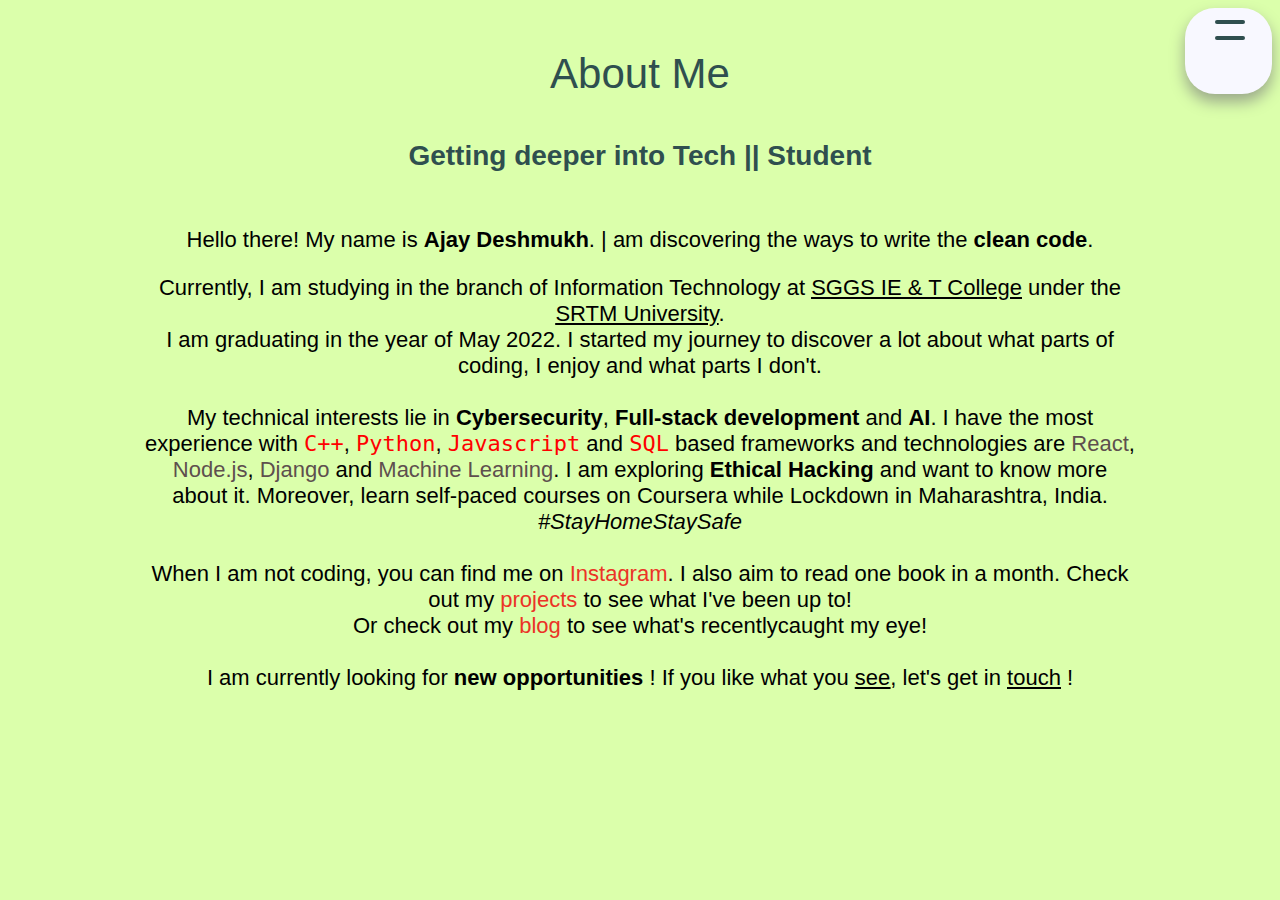
==== about.html @ 4fe14aef "first commit" ====
<!DOCTYPE html>
<html lang="en-us">
<head>
	<meta charset="utf-8">
	<meta name="viewport" content="width=device-width, initial-scale=1">
	<link rel="icon" href="assets/icon.png">

	<!-- COMPONENTS CSS -->
	<link rel="stylesheet" type="text/css" href="./components/css/navbar.css">
	<link rel="stylesheet" type="text/css" href="./components/css/about.css">
	

	<title>About Me</title>
</head>
<body>

<!--------- HEADER NAVIGATION BAR ------------->
<header>
	<div class="navbar">
	  <input type="checkbox">
	    <span></span>
	    <span></span>
	    <div class="menubar">
	      <li><a href="index.html">Home</a></li>
	      <li><a href="about.html">About</a></li>
	      <li><a href="project.html">Project</a></li>
	      <li><a href="blog.html">Blog</a></li>
	    </div>
	</div>
</header>

<!--------- MAIN ABOUT ME ------------->
<main class="about-container">
	<section class="about">
		<div class="about-content">
			<div class="aboutheading"><p>About Me</p></div>
			<div class="aboutsubheading"><p>Getting deeper into Tech || Student</p></div>
			<summary>
				<div class="summaryheader">
					<p>Hello there! My name is <b>Ajay Deshmukh</b>. | am discovering the ways to write the <b>clean code</b>.</p>
				</div>
				<div class="paragraph">
					<p>
						Currently, I am studying in the branch of Information Technology at <a href="https://www.sggs.ac.in/" target="_blanck"><u>SGGS IE & T College</u></a> under the  <a href="https://www.srtmun.ac.in/" target="_blanck"><u>SRTM University</u></a>.
						 <br>I am graduating in the year of May 2022. I started my journey to discover a lot about what
						parts of coding, I enjoy and what parts I don't.
						<br><br>
						My technical interests lie in <b>Cybersecurity</b>, <b>Full-stack development</b> and <b>AI</b>. I have the
						most experience with <code>C++</code>, <code>Python</code>, <code>Javascript</code> and <code>SQL</code> based frameworks and technologies are <span>React</span>, <span>Node.js</span>, <span>Django</span>
						 and <span>Machine Learning</span>. I am exploring <b>Ethical Hacking</b> and want to know more about it. Moreover,
						learn self-paced courses on Coursera while Lockdown in Maharashtra, India. <i>#StayHomeStaySafe</i>
						<br><br>
						When I am not coding, you can find me on <a href="" id="no-line" target="_blanck">Instagram</a>. I also aim to read one book in a month.
						Check out my <a href="project.html" id="no-line">projects</a> to see what I've been up to! <br> Or check out my <a href="blog.html" id="no-line">blog</a> to see what's recentlycaught my eye!
						<br><br>
						I am currently looking for <b>new opportunities</b> ! If you like what you <a href="project.html"><u>see</u></a>, let's get in <a href="https://www.linkedin.com/in/ajaydeshmukhin" target="_blanck"><u>touch</u></a> !
					</p>
				</div>
			</div>
		</summary>
	</section>
</main>

</body>
</html>
---- components/css/navbar.css ----
/* ------------------------ MAIN NAVBAR ----------------------- */

header {
    margin: 0;
    padding: 0;
    background-color: ;
    font-family:  sans-serif;
    text-decoration: none;
}

header, .navbar, .menubar {
    display: flex;
    justify-content: safe right;
}

.navbar {
    position: absolute;
    background-color: ghostwhite;
    padding: 20px;
    transition: 0.5s;
    border-radius: 30px;
    overflow: hidden;
    box-shadow: 0 8px 15px #9AA88A;
}

.menubar {
    margin: 0;
    padding: 0px;
    width: 0;
    align-content: center;
    overflow: hidden;
    transition: 0.5s;
}

.navbar input:checked ~ .menubar {
    width: 420px;
}

.menubar li {
    list-style: none;
    margin: 0px 10px;
    padding: 4px 4px;
}

.menubar li a {
    text-decoration: none;
    color: #666;
    text-transform: uppercase;
    font-weight: 600;
    font-size: 20px;
    transition: 0.5s;
}

.menubar li a:hover {
    color: #161919;
}

.navbar input {
    width: 40px;
    height: 40px;
    cursor: pointer;
    opacity: 0;
}

.navbar span {
    position: absolute;
    left: 30px;
    width: 30px;
    height: 4px;
    border-radius: 50px;
    background-color: darkslategrey;
    pointer-events: none;
    transition: 0.5s;
}

.navbar input:checked ~ span {
    background-color: orangered;
}

.navbar span:nth-child(2) {
    transform: translateY(-8px);
}

.navbar input:checked ~ span:nth-child(2) {
    transform: translateY(0) rotate(-45deg);
}
.navbar span:nth-child(3) {
    transform: translateY(8px);
}

.navbar input:checked ~ span:nth-child(3) {
    transform: translateY(0) rotate(45deg);
}
---- components/css/about.css ----
/* ------------------------ MAIN ABOUT ----------------------- */

body {
  overflow-x: hidden;
  background-color: #dbffab;
  font-family: sans-serif, "Gill Sans MT", "Calibri", "Constantia", "Consolas";
}

* {
  box-sizing: border-box;
}

.about {
  max-width: 1000px;
  text-align: center;
  margin: auto;
}

.aboutheading {
  font-size: 42px;
  color: darkslategrey;
}

.aboutsubheading {
  font-size: 28px;
  font-weight: bold;
  color: darkslategrey;
}

summary {
  font-size: 22px;
  padding: 5px;
}

.paragraph a{
  color: black;
}

.paragraph u:hover {
  color: #eb3326;
}

.paragraph code {
  color: red;
}

.paragraph span {
  color: #5e4f4e;
}

.paragraph #no-line {
  color: #eb3326;
  text-decoration: none;
}

/* Responsive css  */
@media only screen and (max-width: 720px) {
  .aboutheading p {
    padding-top: 48px;
  }
}
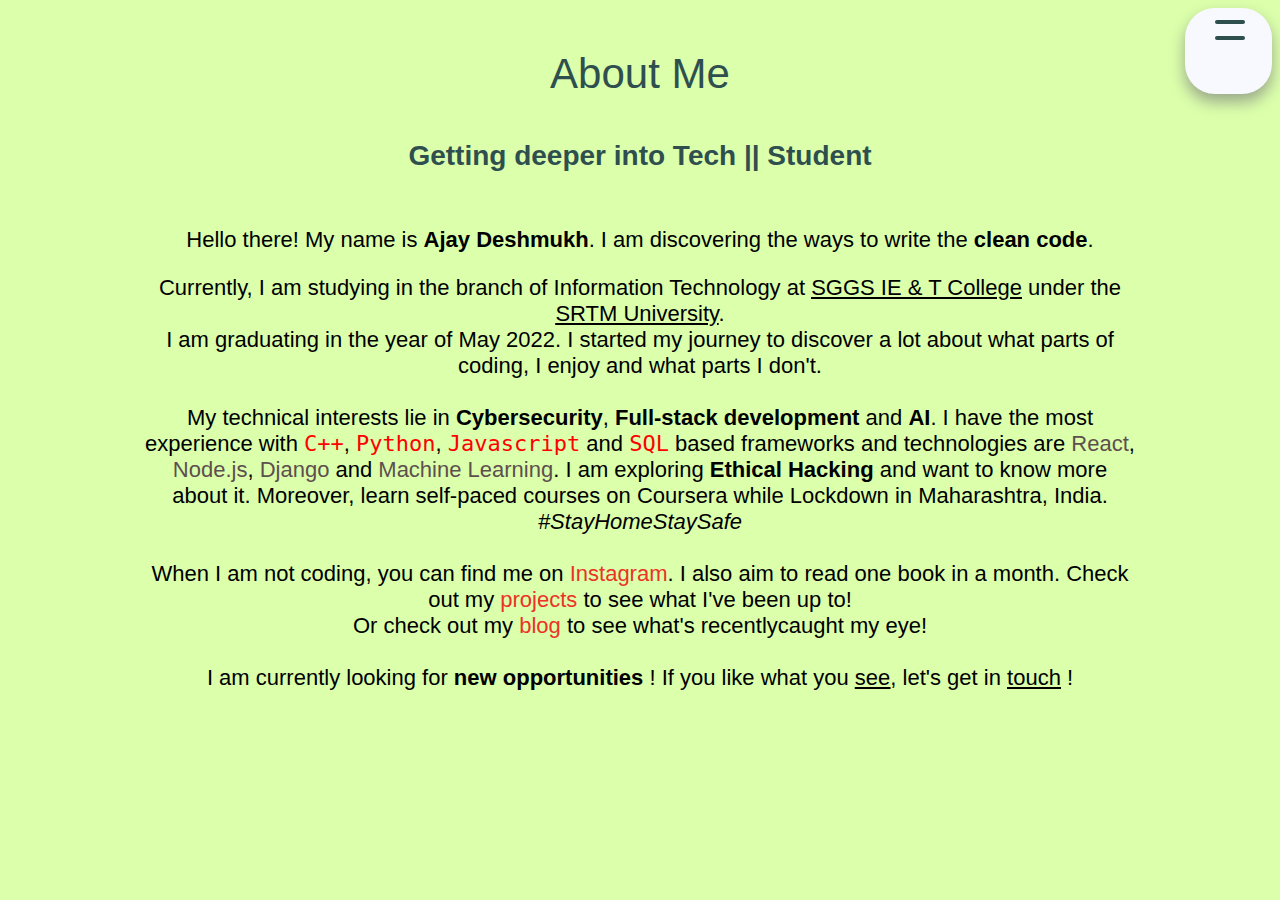
==== commit 4b711cea: "forth time" ====
--- a/about.html
+++ b/about.html
@@ -37,7 +37,7 @@
 			<div class="aboutsubheading"><p>Getting deeper into Tech || Student</p></div>
 			<summary>
 				<div class="summaryheader">
-					<p>Hello there! My name is <b>Ajay Deshmukh</b>. | am discovering the ways to write the <b>clean code</b>.</p>
+					<p>Hello there! My name is <b>Ajay Deshmukh</b>. I am discovering the ways to write the <b>clean code</b>.</p>
 				</div>
 				<div class="paragraph">
 					<p>
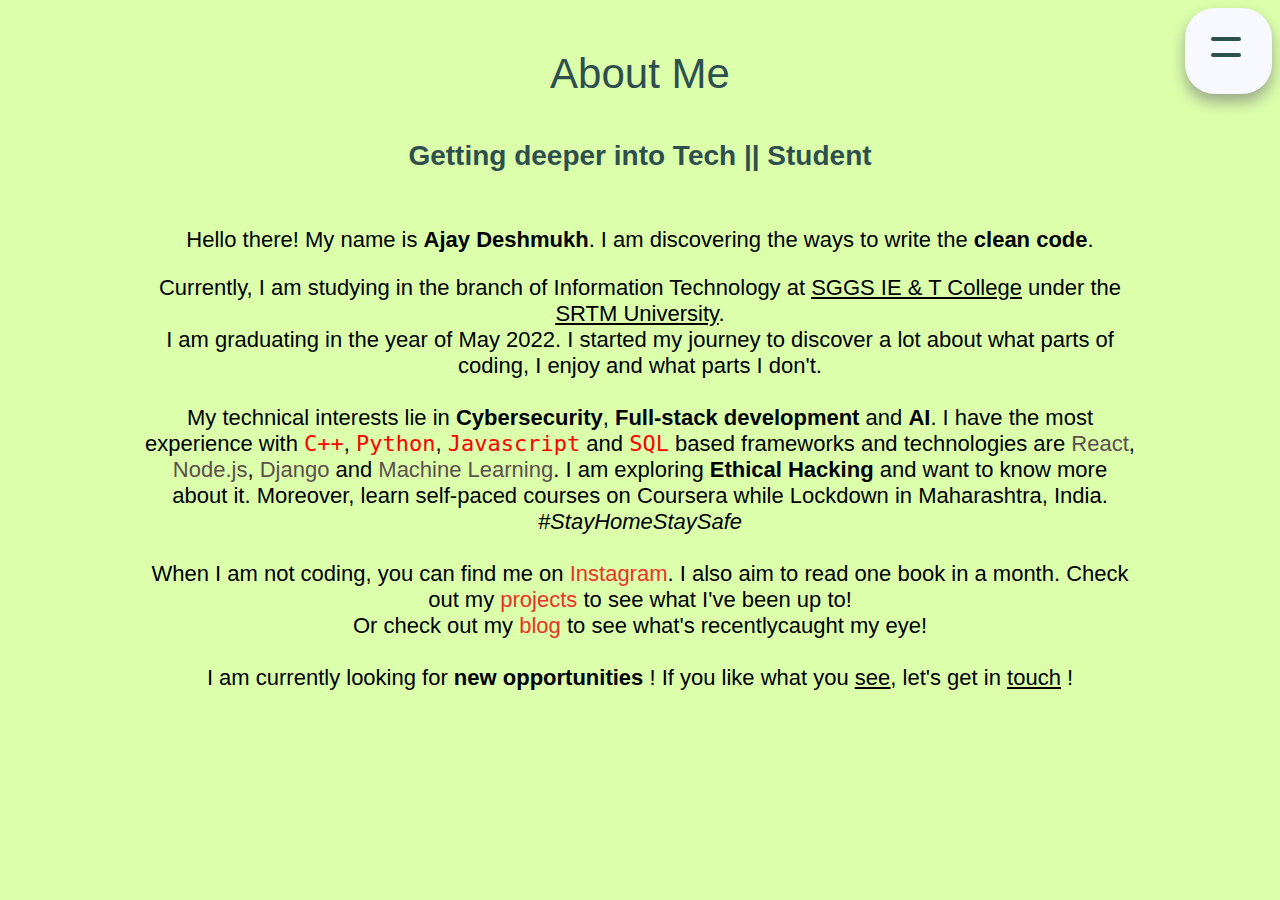
==== commit fe0ead8e: "sm change" ====
--- a/about.html
+++ b/about.html
@@ -53,7 +53,7 @@
 						When I am not coding, you can find me on <a href="" id="no-line" target="_blanck">Instagram</a>. I also aim to read one book in a month.
 						Check out my <a href="project.html" id="no-line">projects</a> to see what I've been up to! <br> Or check out my <a href="blog.html" id="no-line">blog</a> to see what's recentlycaught my eye!
 						<br><br>
-						I am currently looking for <b>new opportunities</b> ! If you like what you <a href="project.html"><u>see</u></a>, let's get in <a href="https://www.linkedin.com/in/ajaydeshmukhin" target="_blanck"><u>touch</u></a> !
+						I am currently looking for <b>new opportunities</b> ! If you like what you <a href="project.html"><u>see</u></a>, let's get in <a href="https://www.linkedin.com/in/ajayieh" target="_blanck"><u>touch</u></a> !
 					</p>
 				</div>
 			</div>
--- a/components/css/navbar.css
+++ b/components/css/navbar.css
@@ -64,8 +64,9 @@
 
 .navbar span {
     position: absolute;
-    left: 30px;
+    left: 26px;
     width: 30px;
+    bottom: 45px;
     height: 4px;
     border-radius: 50px;
     background-color: darkslategrey;
@@ -90,4 +91,23 @@
 
 .navbar input:checked ~ span:nth-child(3) {
     transform: translateY(0) rotate(45deg);
+}
+
+/* Responsive style */
+@media only screen and (max-width: 640px) {
+
+.menubar li a {
+    font-weight: 600;
+    font-size: 18px;
+    transition: 0.5s;
+}
+    .navbar input:checked ~ .menubar {
+    width: 300px;
+}
+    .menubar li {
+    list-style: none;
+    margin: 0px 5px;
+    padding: 1px 1px;
+}
+
 }--- a/components/css/about.css
+++ b/components/css/about.css
@@ -56,6 +56,6 @@
 /* Responsive css  */
 @media only screen and (max-width: 720px) {
   .aboutheading p {
-    padding-top: 48px;
+    padding:64px;
   }
 }